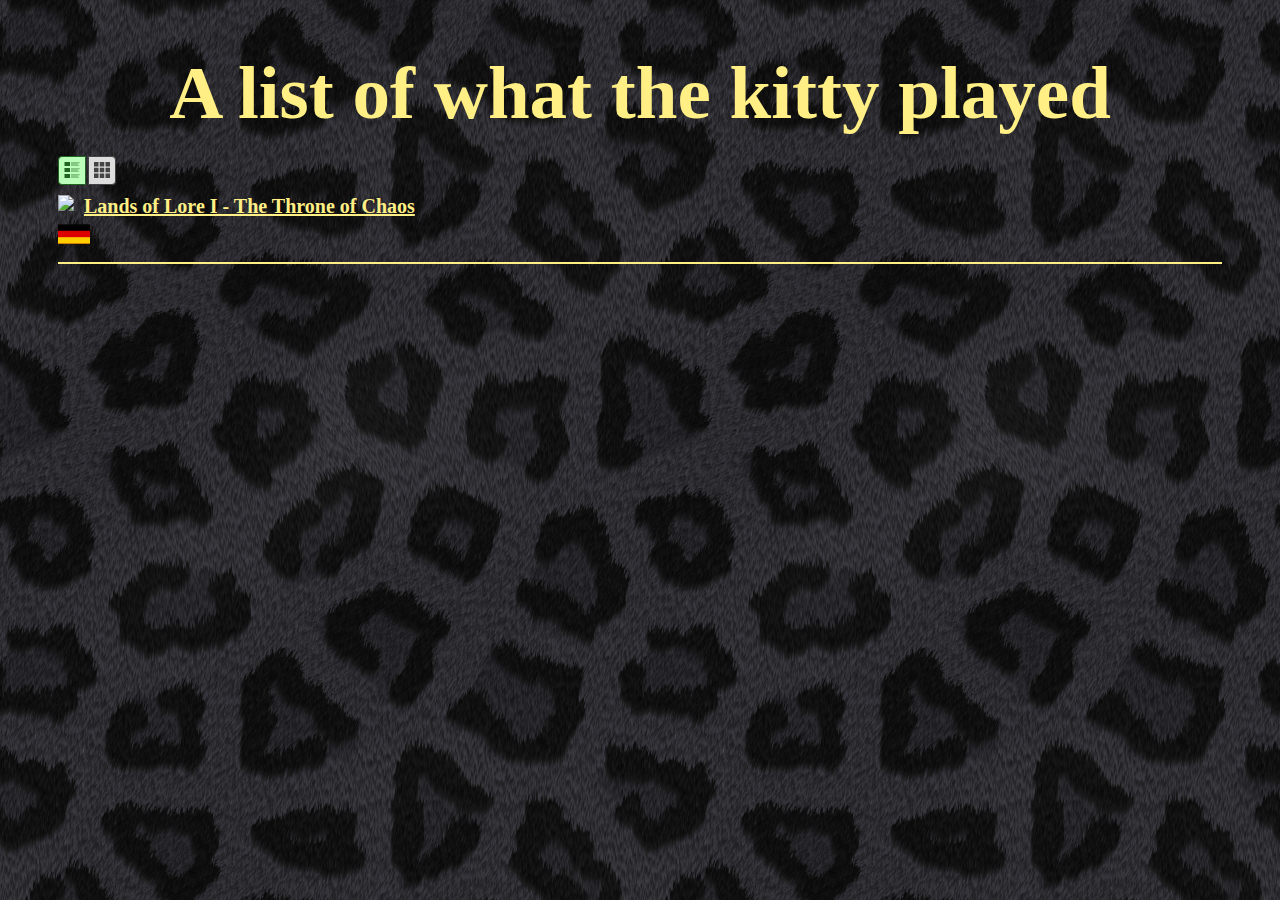
==== kitty_plays.html @ 065571e8 "Added Kitty Plays history" ====
<?xml version="1.0" encoding="UTF-8"?>
<!DOCTYPE html>
<html>
  <head>
    <title>A list of what the kitty played</title>
    <meta charset="utf-8"/>
    <script src="js/jquery.js"></script>
    <script src="js/kitty_plays.js"></script>
    <link rel="stylesheet/less" type="text/css" href="css/kitty_plays.less" />
    <link rel="icon" href="images/kitty_plays_favicon.png" type="icon/png" />

    <script src="js/less.js"></script>
    <script src="js/iconic.min.js"></script>
  </head>
  <body>
    <h1>A list of what the kitty played</h1>

    <section id="content" data-displaystyle="table">
      <div id="controls" >
        <div>
          <input type="radio" id="displaystyle_table" name="displaystyle" value="table" class="first" checked />
          <label for="displaystyle_table"><img class="iconic" data-src="images/iconic/list-rich.svg" /></label>

          <input type="radio" id="displaystyle_grid" name="displaystyle" value="grid" class="last" />
          <label for="displaystyle_grid"><img class="iconic" data-src="images/iconic/grid.svg" /></label>
        </div>
      </div>
      <div id="template">
        <div class="table">
          <a>
            <div class="image"><img /></div>
            <div class="name"></div>
            <div class="language"><img /></div>
            <div class="clearfix"></div>
          </a>
        </div>        
        <div class="grid">
          <a>
            <div class="image"><img /></div>
            <div class="language"><img /></div>
            <div class="name"></div>
          </a>
        </div>
        <hr class="table" />
      </div>

      <!-- JS will add content here -->
    </section>
  </body>
</html>
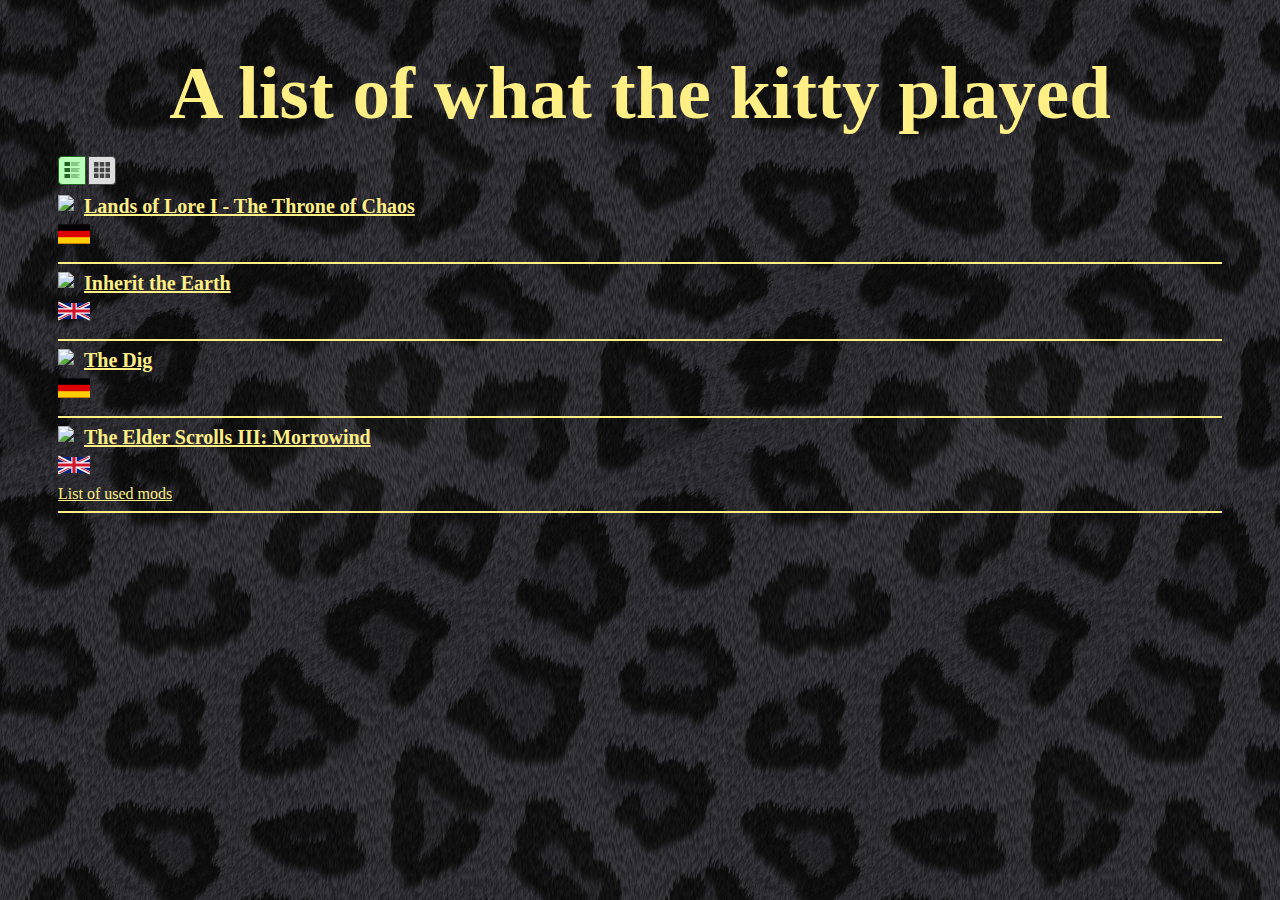
==== commit f48c590b: "Added Morrowind" ====
--- a/kitty_plays.html
+++ b/kitty_plays.html
@@ -31,6 +31,7 @@
             <div class="image"><img /></div>
             <div class="name"></div>
             <div class="language"><img /></div>
+            <div class="links"></div>
             <div class="clearfix"></div>
           </a>
         </div>        
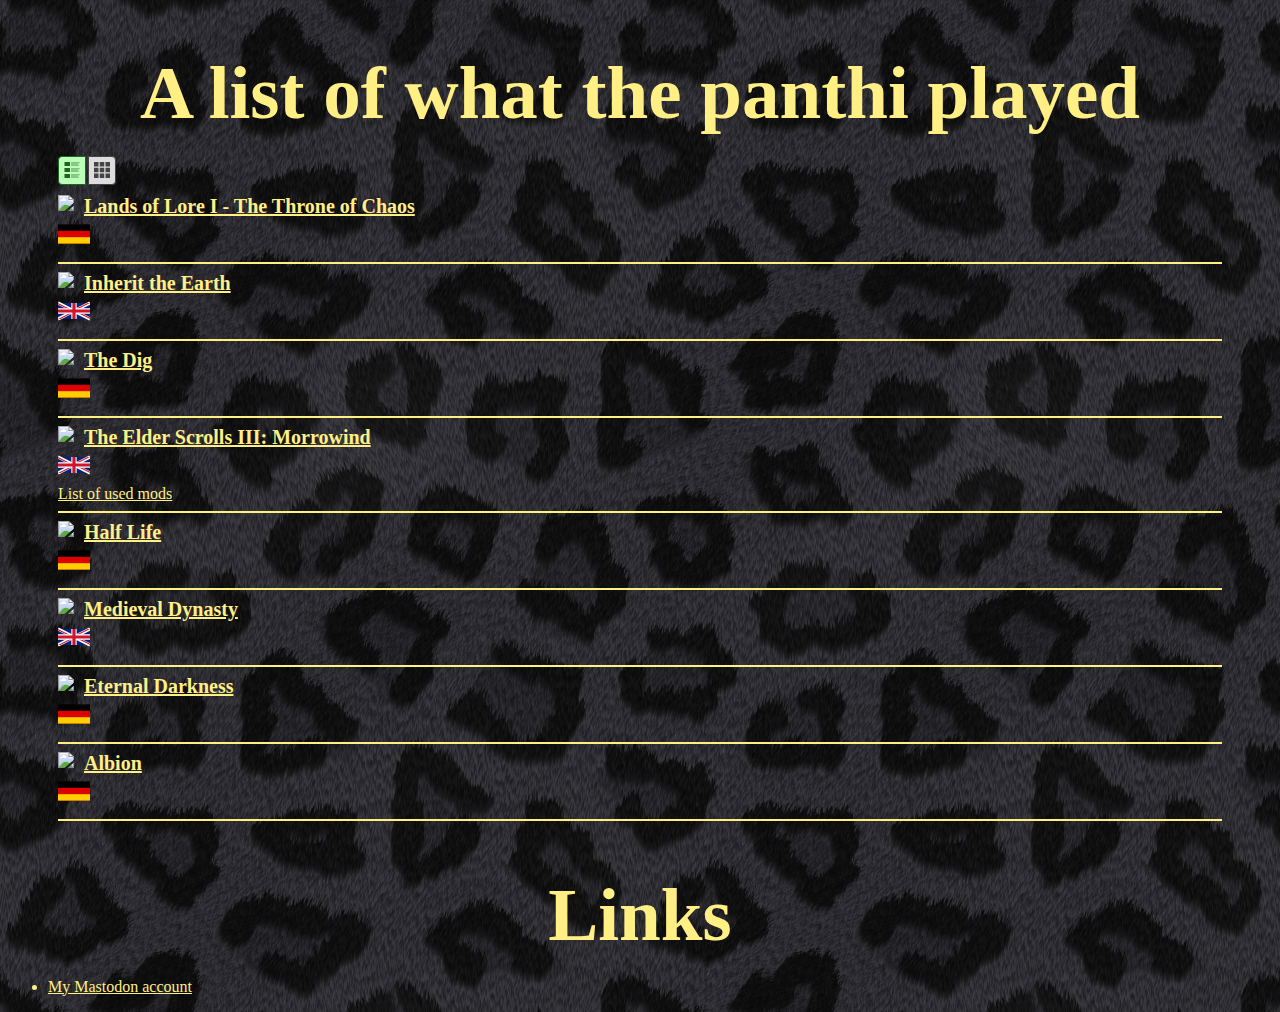
==== commit 1943f525: "Added Mastodon backling" ====
--- a/kitty_plays.html
+++ b/kitty_plays.html
@@ -2,7 +2,7 @@
 <!DOCTYPE html>
 <html>
   <head>
-    <title>A list of what the kitty played</title>
+    <title>Panthi Plays - Game-Index</title>
     <meta charset="utf-8"/>
     <script src="js/jquery.js"></script>
     <script src="js/kitty_plays.js"></script>
@@ -13,7 +13,7 @@
     <script src="js/iconic.min.js"></script>
   </head>
   <body>
-    <h1>A list of what the kitty played</h1>
+    <h1>A list of what the panthi played</h1>
 
     <section id="content" data-displaystyle="table">
       <div id="controls" >
@@ -47,5 +47,11 @@
 
       <!-- JS will add content here -->
     </section>
+
+    <h1>Links</h1>
+    <ul>
+      <li style="display:none;"><a rel="me" href="https://meow.social/@nighty">&nbsp;</a></li>
+      <li><a rel="me" href="https://meow.social/@nightwalker">My Mastodon account</a></li>
+    </ul>
   </body>
 </html>